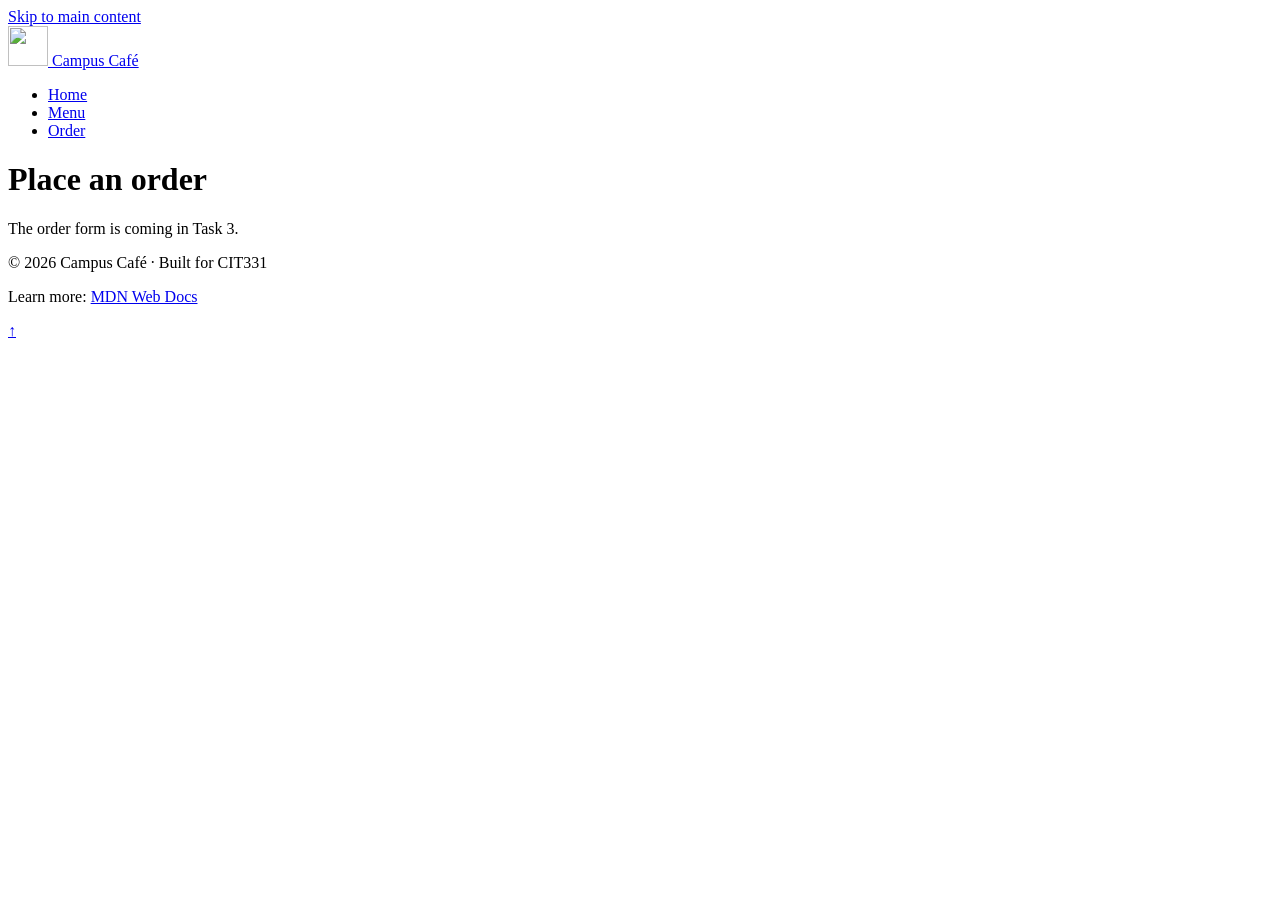
==== order.html @ 350cd711 "Add Order page skeleton" ====
<!DOCTYPE html>
<html lang="en">
<head>
  <meta charset="UTF-8">
  <meta name="viewport" content="width=device-width, initial-scale=1.0">
  <meta name="description" content="Order ahead from Campus Café and collect at the counter.">
  <title>Campus Café | Order</title>
  <link rel="stylesheet" href="css/styles.css">
</head>
<body id="top">
  <a class="skip-link" href="#main">Skip to main content</a>
 
  <header class="site-header">
    <a class="brand" href="index.html">
      <img src="images/logo.svg" alt="" width="40" height="40">
      <span>Campus Café</span>
    </a>
    <nav aria-label="Main">
      <ul class="nav-list">
        <li><a href="index.html">Home</a></li>
        <li><a href="menu.html">Menu</a></li>
        <li><a href="order.html" class="active" aria-current="page">Order</a></li>
      </ul>
    </nav>
  </header>
 
  <main id="main">
    <h1>Place an order</h1>
    <p>The order form is coming in Task 3.</p>
  </main>
 
  <footer class="site-footer">
    <p>&copy; 2026 Campus Café &middot; Built for CIT331</p>
    <p>Learn more: <a href="https://developer.mozilla.org/" target="_blank" rel="noopener noreferrer">MDN Web Docs</a></p>
  </footer>
 
  <a class="back-to-top" href="#top" aria-label="Back to top">&uarr;</a>
</body>
</html>
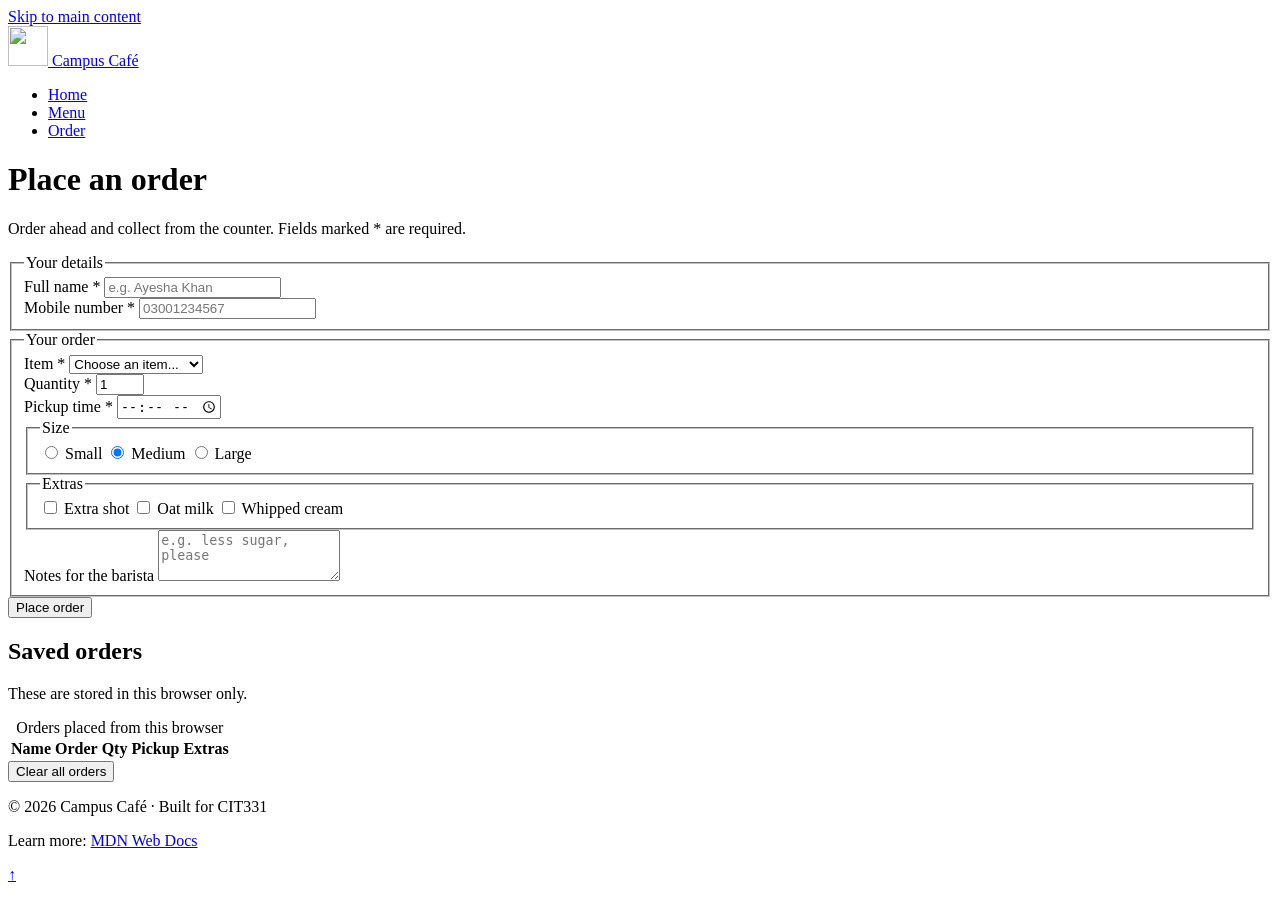
==== commit d960a009: "Add order form markup" ====
--- a/order.html
+++ b/order.html
@@ -6,6 +6,7 @@
   <meta name="description" content="Order ahead from Campus Café and collect at the counter.">
   <title>Campus Café | Order</title>
   <link rel="stylesheet" href="css/styles.css">
+  <script src="js/order.js" defer></script>
 </head>
 <body id="top">
   <a class="skip-link" href="#main">Skip to main content</a>
@@ -24,10 +25,106 @@
     </nav>
   </header>
  
-  <main id="main">
-    <h1>Place an order</h1>
-    <p>The order form is coming in Task 3.</p>
-  </main>
+  
+    <main id="main">
+  <h1>Place an order</h1>
+  <p>Order ahead and collect from the counter. Fields marked * are required.</p>
+ 
+  <form id="order-form" action="#" method="post">
+    <fieldset>
+      <legend>Your details</legend>
+      <div class="form-row">
+        <div class="field">
+          <label for="name">Full name *</label>
+          <input type="text" id="name" name="name" required minlength="3"
+                 maxlength="50" placeholder="e.g. Ayesha Khan" autocomplete="name">
+        </div>
+        <div class="field">
+          <label for="phone">Mobile number *</label>
+          <input type="tel" id="phone" name="phone" required pattern="03[0-9]{9}"
+                 title="11 digits starting with 03, for example 03001234567"
+                 placeholder="03001234567" autocomplete="tel">
+        </div>
+      </div>
+    </fieldset>
+ 
+    <fieldset>
+      <legend>Your order</legend>
+      <div class="form-row">
+        <div class="field">
+          <label for="item">Item *</label>
+          <select id="item" name="item" required>
+            <option value="">Choose an item...</option>
+            <option>Espresso</option>
+            <option>Cappuccino</option>
+            <option>Cafe Latte</option>
+            <option>Karak Chai</option>
+            <option>Iced Mocha</option>
+            <option>Cold Brew</option>
+            <option>Mango Smoothie</option>
+            <option>Chicken Sandwich</option>
+            <option>Chocolate Brownie</option>
+            <option>Cinnamon Roll</option>
+          </select>
+        </div>
+        <div class="field">
+          <label for="qty">Quantity *</label>
+          <input type="number" id="qty" name="qty" required min="1" max="10" value="1">
+        </div>
+        <div class="field">
+          <label for="pickup">Pickup time *</label>
+          <input type="time" id="pickup" name="pickup" required min="08:00" max="18:00">
+        </div>
+      </div>
+ 
+      <div class="form-row">
+        <fieldset class="choice">
+          <legend>Size</legend>
+          <label><input type="radio" name="size" value="Small"> Small</label>
+          <label><input type="radio" name="size" value="Medium" checked> Medium</label>
+          <label><input type="radio" name="size" value="Large"> Large</label>
+        </fieldset>
+        <fieldset class="choice">
+          <legend>Extras</legend>
+          <label><input type="checkbox" name="extras" value="Extra shot"> Extra shot</label>
+          <label><input type="checkbox" name="extras" value="Oat milk"> Oat milk</label>
+          <label><input type="checkbox" name="extras" value="Whipped cream"> Whipped cream</label>
+        </fieldset>
+      </div>
+ 
+      <div class="field">
+        <label for="notes">Notes for the barista</label>
+        <textarea id="notes" name="notes" rows="3" maxlength="200"
+                  placeholder="e.g. less sugar, please"></textarea>
+      </div>
+    </fieldset>
+ 
+    <button type="submit" class="btn">Place order</button>
+    <p id="message" role="status" aria-live="polite"></p>
+  </form>
+ 
+  <section class="saved-orders">
+    <h2>Saved orders</h2>
+    <p>These are stored in this browser only.</p>
+    <div class="table-wrap">
+      <table>
+        <caption>Orders placed from this browser</caption>
+        <thead>
+          <tr>
+            <th scope="col">Name</th>
+            <th scope="col">Order</th>
+            <th scope="col">Qty</th>
+            <th scope="col">Pickup</th>
+            <th scope="col">Extras</th>
+          </tr>
+        </thead>
+        <tbody id="orders-body"></tbody>
+      </table>
+    </div>
+    <button type="button" id="clear-orders" class="btn btn-secondary">Clear all orders</button>
+  </section>
+</main>
+  
  
   <footer class="site-footer">
     <p>&copy; 2026 Campus Café &middot; Built for CIT331</p>
